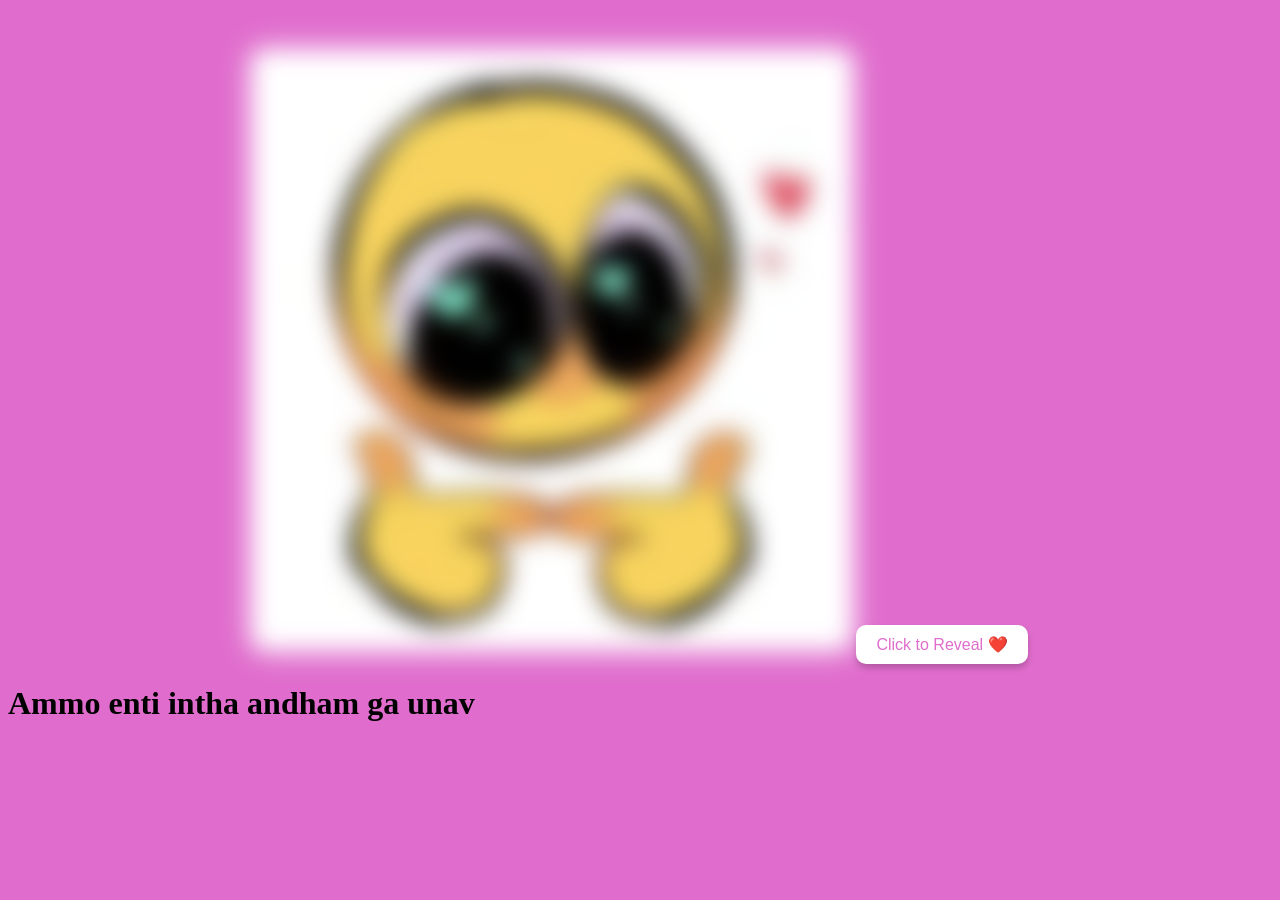
==== index.html @ 6c308e32 "Update and rename glow.html to index.html" ====
<!DOCTYPE html>
<html lang="en">
  <head>
    <meta charset="UTF-8" />
    <meta name="viewport" content="width=device-width, initial-scale=1.0" />
    <title>Ni Kosame 🫶</title>
    <link rel="stylesheet" href="style.css" />
  </head>

  <body>
    <div class="image-container">
      <img
        id="cuteImage"
        class="blurred"
        src="images.png"
        alt="cutaaa"
        width="600"
      />

      <button
        onclick="document.getElementById('cuteImage').classList.remove('blurred')"
      >
        Click to Reveal ❤️
      </button>
    </div>

    <h1>Ammo enti intha andham ga unav</h1>
  </body>
</html>
---- style.css ----
body {
  background-color: rgb(224, 109, 205);
}
.image-container {
  text-align: center;
  margin-top: 50px;
}

.blurred {
  filter: blur(12px);
  transition: filter 0.5s ease;
}

img.blurred {
  border-radius: 12px;
  box-shadow: 0 0 20px rgba(255, 255, 255, 0.6);
}

button {
  margin-top: 20px;
  padding: 10px 20px;
  font-size: 16px;
  background-color: white;
  color: rgb(224, 109, 205);
  border: none;
  border-radius: 10px;
  cursor: pointer;
  box-shadow: 0 4px 6px rgba(0, 0, 0, 0.2);
}

button:hover {
  background-color: rgb(250, 225, 245);
}
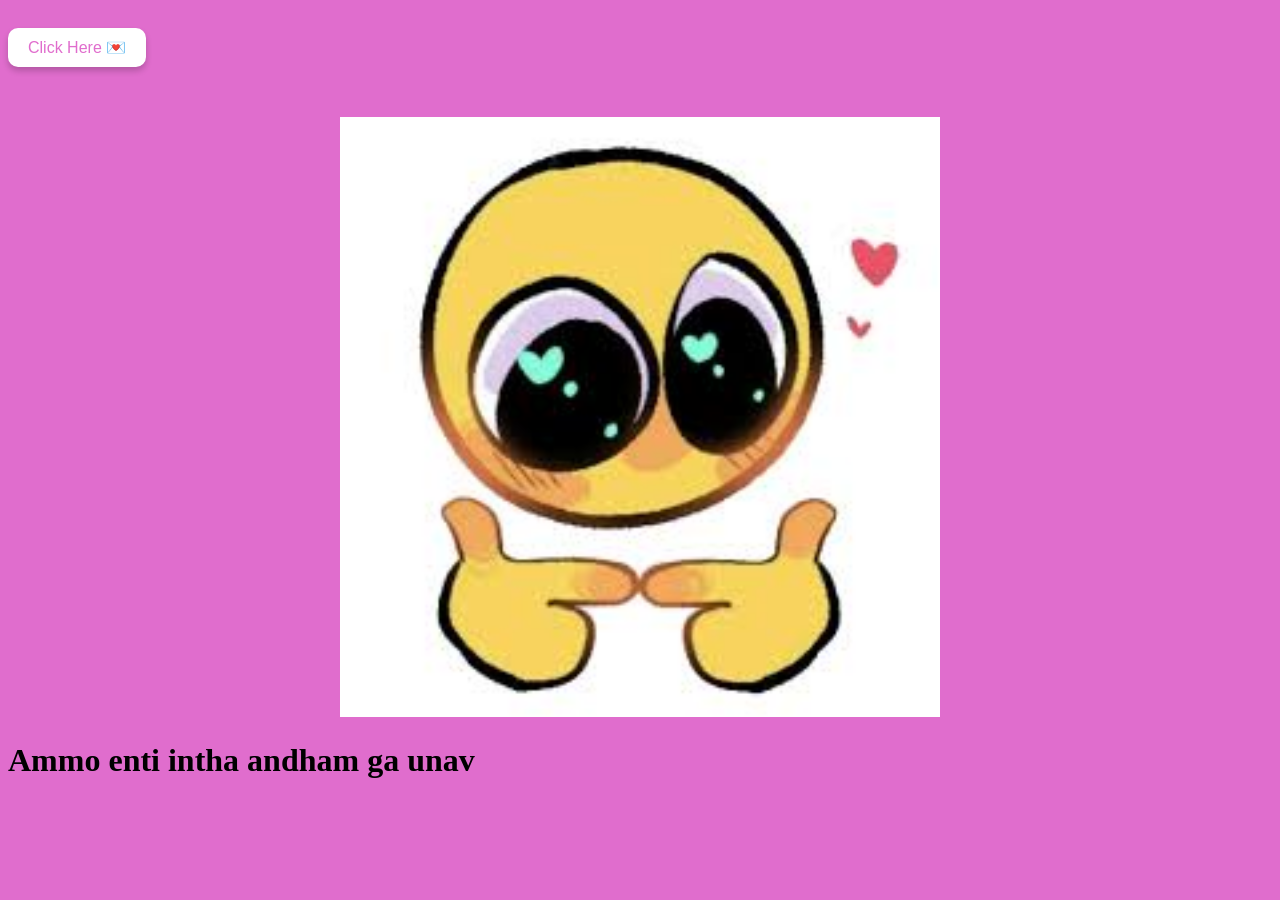
==== commit 1e5f0ccc: "Update index.html" ====
--- a/index.html
+++ b/index.html
@@ -8,22 +8,23 @@
   </head>
 
   <body>
+  <div id="cover" class="cover">
+    <button onclick="revealPage()">Click Here 💌</button>
+  </div>
+
+  <div id="main-content" class="hidden">
     <div class="image-container">
-      <img
-        id="cuteImage"
-        class="blurred"
-        src="images.png"
-        alt="cutaaa"
-        width="600"
-      />
+      <img id="cuteImage" src="images.png" alt="cutaaa" width="600" />
+    </div>
+    <h1>Ammo enti intha andham ga unav</h1>
+  </div>
 
-      <button
-        onclick="document.getElementById('cuteImage').classList.remove('blurred')"
-      >
-        Click to Reveal ❤️
-      </button>
-    </div>
+  <script>
+    function revealPage() {
+      document.getElementById("cover").style.display = "none";
+      document.getElementById("main-content").classList.remove("hidden");
+    }
+  </script>
+</body>
 
-    <h1>Ammo enti intha andham ga unav</h1>
-  </body>
 </html>
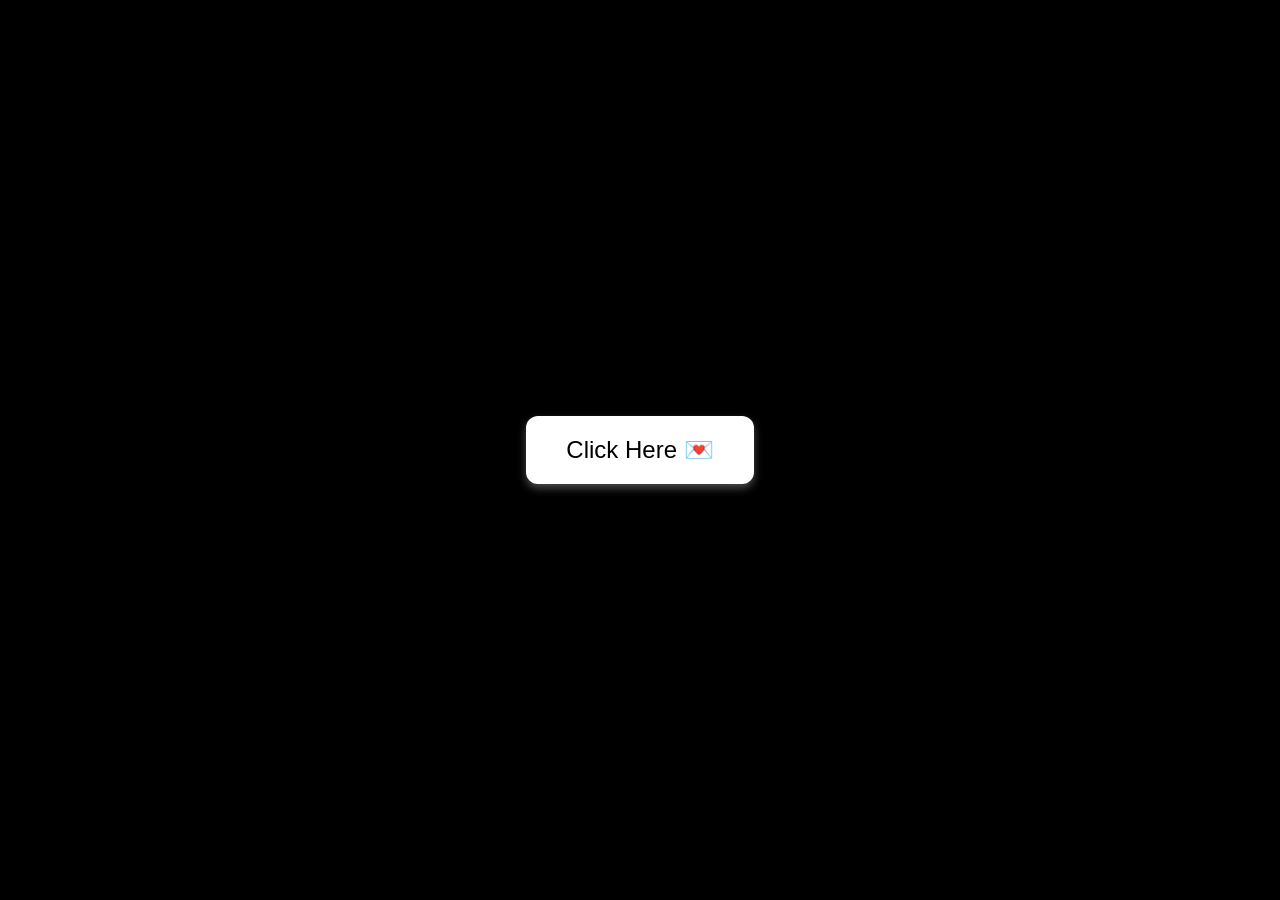
==== commit 3bb1957e: "Update index.html" ====
--- a/index.html
+++ b/index.html
@@ -7,24 +7,29 @@
     <link rel="stylesheet" href="style.css" />
   </head>
 
-  <body>
-  <div id="cover" class="cover">
-    <button onclick="revealPage()">Click Here 💌</button>
-  </div>
+ <body>
+    <!-- Full black cover -->
+    <div id="cover" class="cover">
+      <button onclick="revealPage()">Click Here 💌</button>
+    </div>
 
-  <div id="main-content" class="hidden">
-    <div class="image-container">
-      <img id="cuteImage" src="images.png" alt="cutaaa" width="600" />
+    <!-- Main page content -->
+    <div id="main-content" class="hidden">
+      <div class="image-container">
+        <img id="cuteImage" src="images.png" alt="cutaaa" width="600" />
+      </div>
+      <h1>Ammo enti intha andham ga unav</h1>
     </div>
-    <h1>Ammo enti intha andham ga unav</h1>
-  </div>
 
-  <script>
-    function revealPage() {
-      document.getElementById("cover").style.display = "none";
-      document.getElementById("main-content").classList.remove("hidden");
-    }
-  </script>
-</body>
+    <!-- Reveal Script -->
+    <script>
+      function revealPage() {
+        const cover = document.getElementById("cover");
+        cover.style.opacity = "0";
+        cover.style.pointerEvents = "none";
+        document.getElementById("main-content").classList.remove("hidden");
+      }
+    </script>
+  </body>
 
 </html>
--- a/style.css
+++ b/style.css
@@ -1,33 +1,53 @@
 body {
-  background-color: rgb(224, 109, 205);
+  margin: 0;
+  font-family: sans-serif;
+  background-color: rgb(194, 69, 188);
+  color: white;
+  text-align: center;
+  overflow: hidden;
 }
+
+.cover {
+  position: fixed;
+  top: 0;
+  left: 0;
+  width: 100vw;
+  height: 100vh;
+  background-color: rgb(0, 0, 0);
+  z-index: 9999;
+  display: flex;
+  justify-content: center;
+  align-items: center;
+  transition: opacity 1s ease;
+}
+
+.cover button {
+  padding: 20px 40px;
+  font-size: 24px;
+  background-color: white;
+  color: black;
+  border: none;
+  border-radius: 12px;
+  cursor: pointer;
+  box-shadow: 0 4px 8px rgba(255, 255, 255, 0.3);
+  transition: transform 0.2s;
+}
+
+.cover button:hover {
+  transform: scale(1.05);
+  background-color: #f2f2f2;
+}
+
+.hidden {
+  display: none;
+}
+
 .image-container {
-  text-align: center;
   margin-top: 50px;
 }
 
-.blurred {
-  filter: blur(12px);
-  transition: filter 0.5s ease;
+
+.image-container {
+  margin-top: 50px;
 }
 
-img.blurred {
-  border-radius: 12px;
-  box-shadow: 0 0 20px rgba(255, 255, 255, 0.6);
-}
-
-button {
-  margin-top: 20px;
-  padding: 10px 20px;
-  font-size: 16px;
-  background-color: white;
-  color: rgb(224, 109, 205);
-  border: none;
-  border-radius: 10px;
-  cursor: pointer;
-  box-shadow: 0 4px 6px rgba(0, 0, 0, 0.2);
-}
-
-button:hover {
-  background-color: rgb(250, 225, 245);
-}
